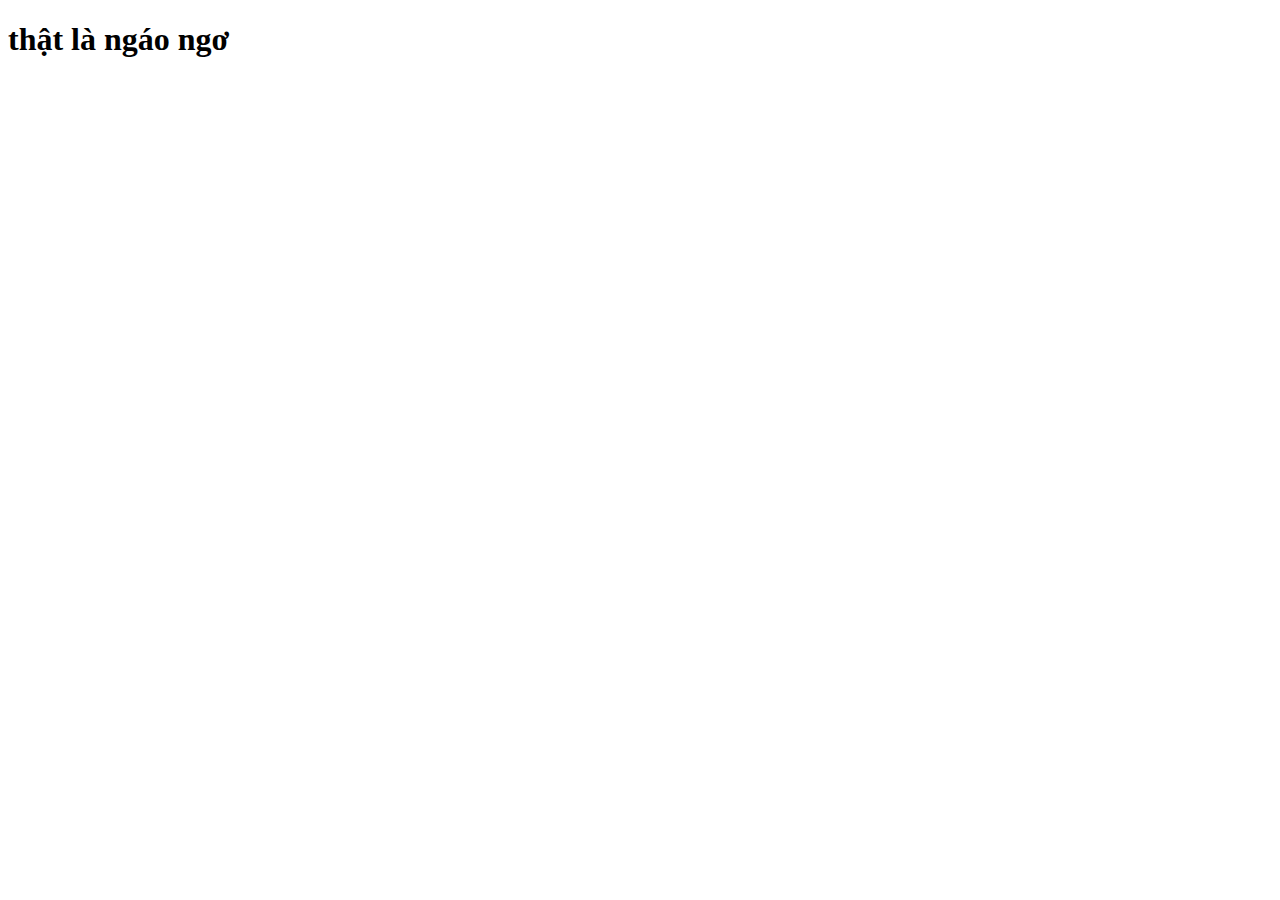
==== index.html @ e61c2005 "first commit" ====
<!DOCTYPE html>
<html lang="en">
<head>
    <meta charset="UTF-8">
    <meta name="viewport" content="width=device-width, initial-scale=1.0">
    <!-- <link rel="stylesheet" href="style.css"> -->
    <title>Document</title>
</head>
<body>
    <h1>thật là ngáo ngơ</h1>
</body>
</html>
---- style.css ----
h1 {
  color: greenyellow;
  font-style: italic;
}
body {
  background-image: url([data-uri]);
}
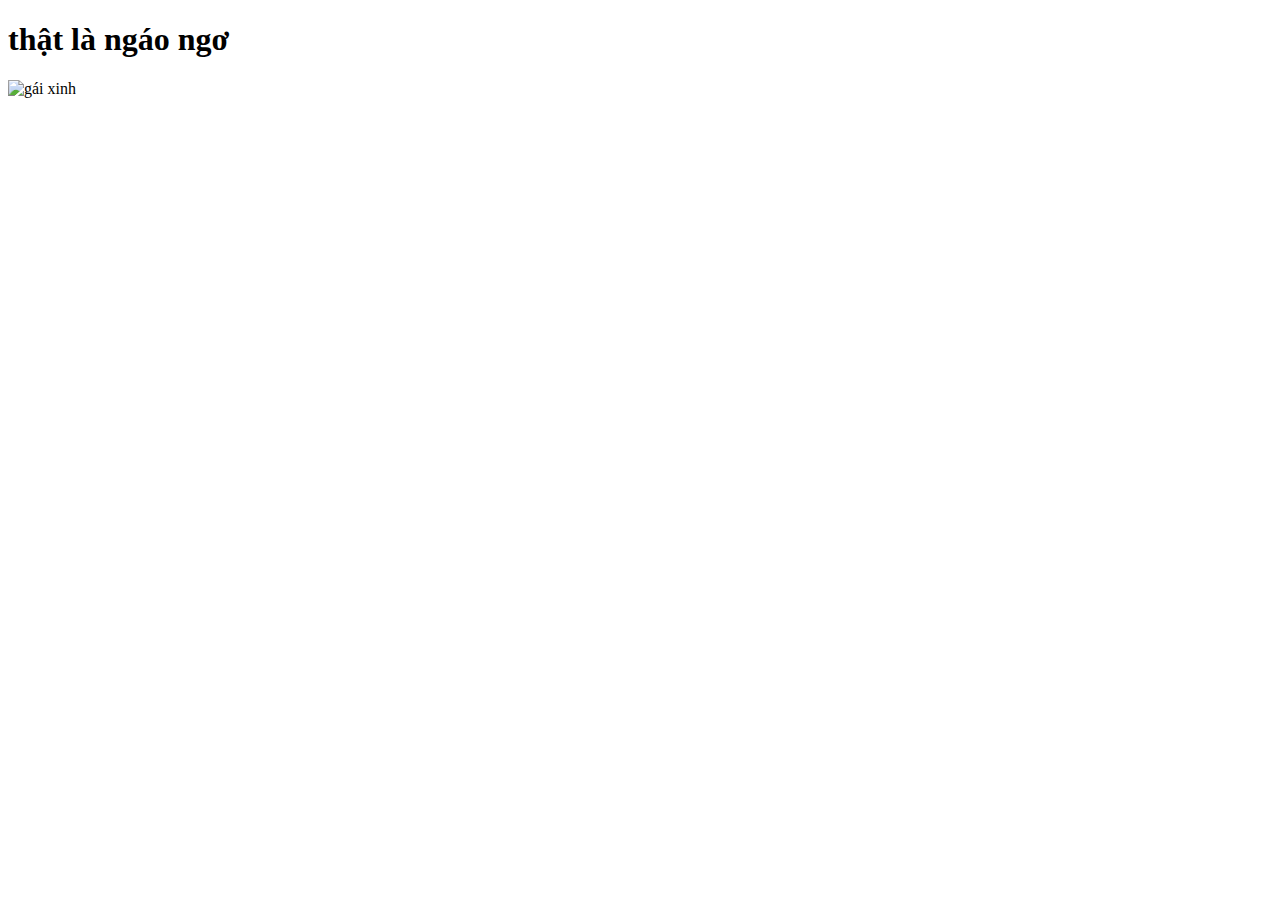
==== commit cb7e3b34: "sua lan 22" ====
--- a/index.html
+++ b/index.html
@@ -8,5 +8,6 @@
 </head>
 <body>
     <h1>thật là ngáo ngơ</h1>
+    <img src="https://media.istockphoto.com/id/1320603419/photo/two-woman-on-background.webp?a=1&b=1&s=612x612&w=0&k=20&c=89UVWJMhaINRjuTuv9M9ZdaLNifrhBBVSgQr3GhroBI=" alt="gái xinh">
 </body>
 </html>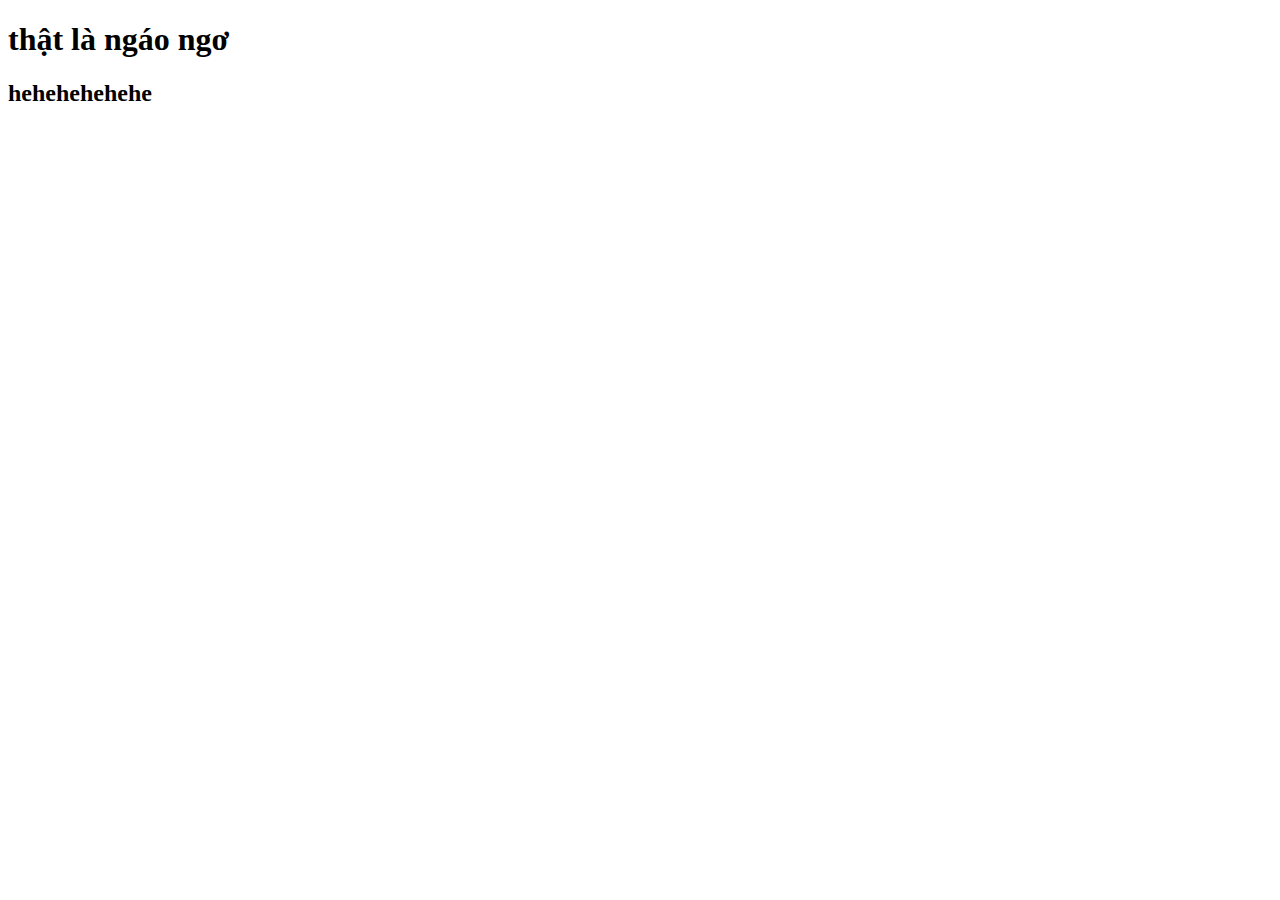
==== commit 81c2a165: "sua lan 22" ====
--- a/index.html
+++ b/index.html
@@ -1,13 +1,13 @@
 <!DOCTYPE html>
-<html lang="en">
-<head>
-    <meta charset="UTF-8">
-    <meta name="viewport" content="width=device-width, initial-scale=1.0">
+<html lang="en,vi">
+  <head>
+    <meta charset="UTF-8" />
+    <meta name="viewport" content="width=device-width, initial-scale=1.0" />
     <!-- <link rel="stylesheet" href="style.css"> -->
     <title>Document</title>
-</head>
-<body>
+  </head>
+  <body>
     <h1>thật là ngáo ngơ</h1>
-    <img src="https://media.istockphoto.com/id/1320603419/photo/two-woman-on-background.webp?a=1&b=1&s=612x612&w=0&k=20&c=89UVWJMhaINRjuTuv9M9ZdaLNifrhBBVSgQr3GhroBI=" alt="gái xinh">
-</body>
-</html>+    <h2>hehehehehehe</h2>
+  </body>
+</html>
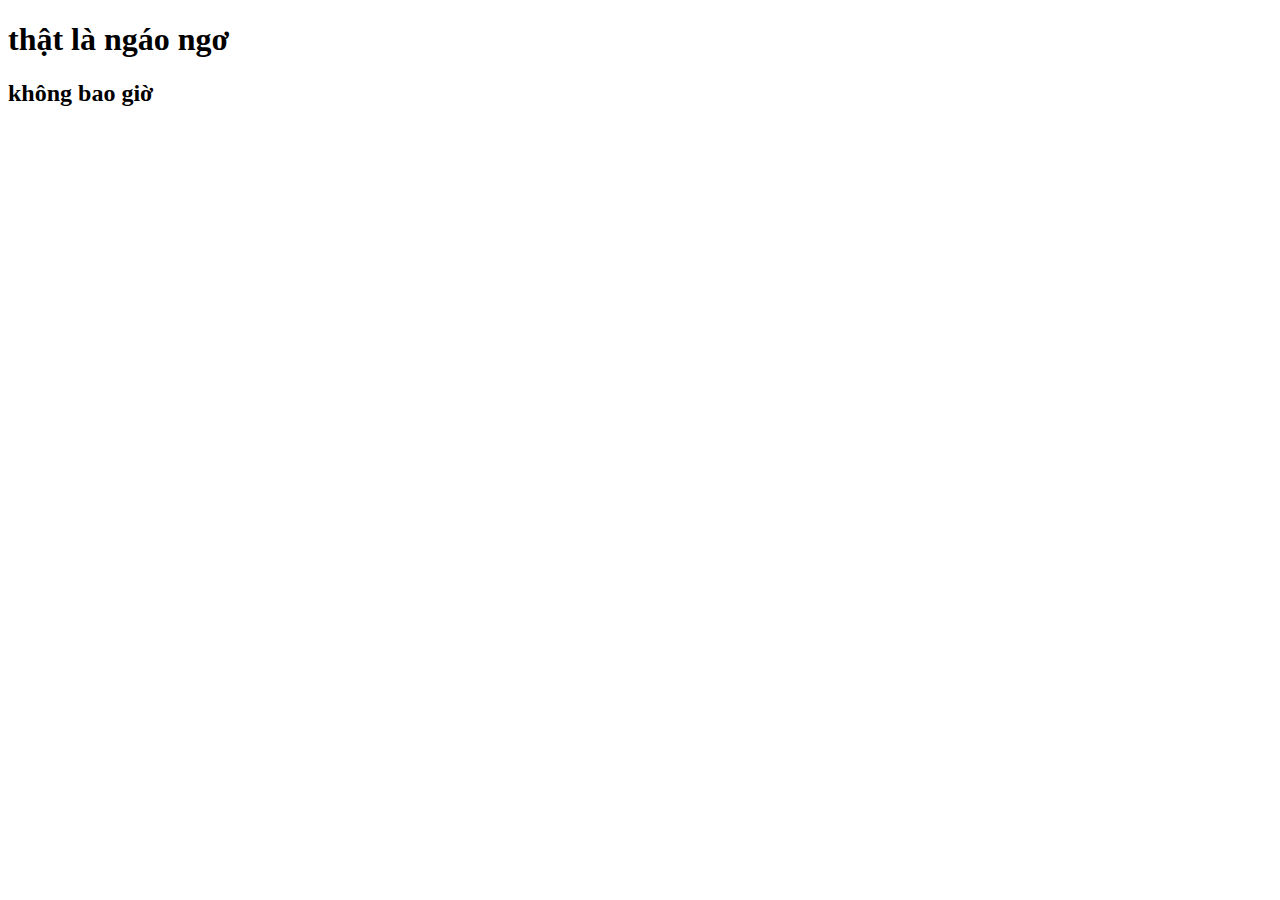
==== commit bf421992: "33" ====
--- a/index.html
+++ b/index.html
@@ -8,6 +8,6 @@
   </head>
   <body>
     <h1>thật là ngáo ngơ</h1>
-    <h2>hehehehehehe</h2>
+    <h2>không bao giờ</h2>
   </body>
 </html>
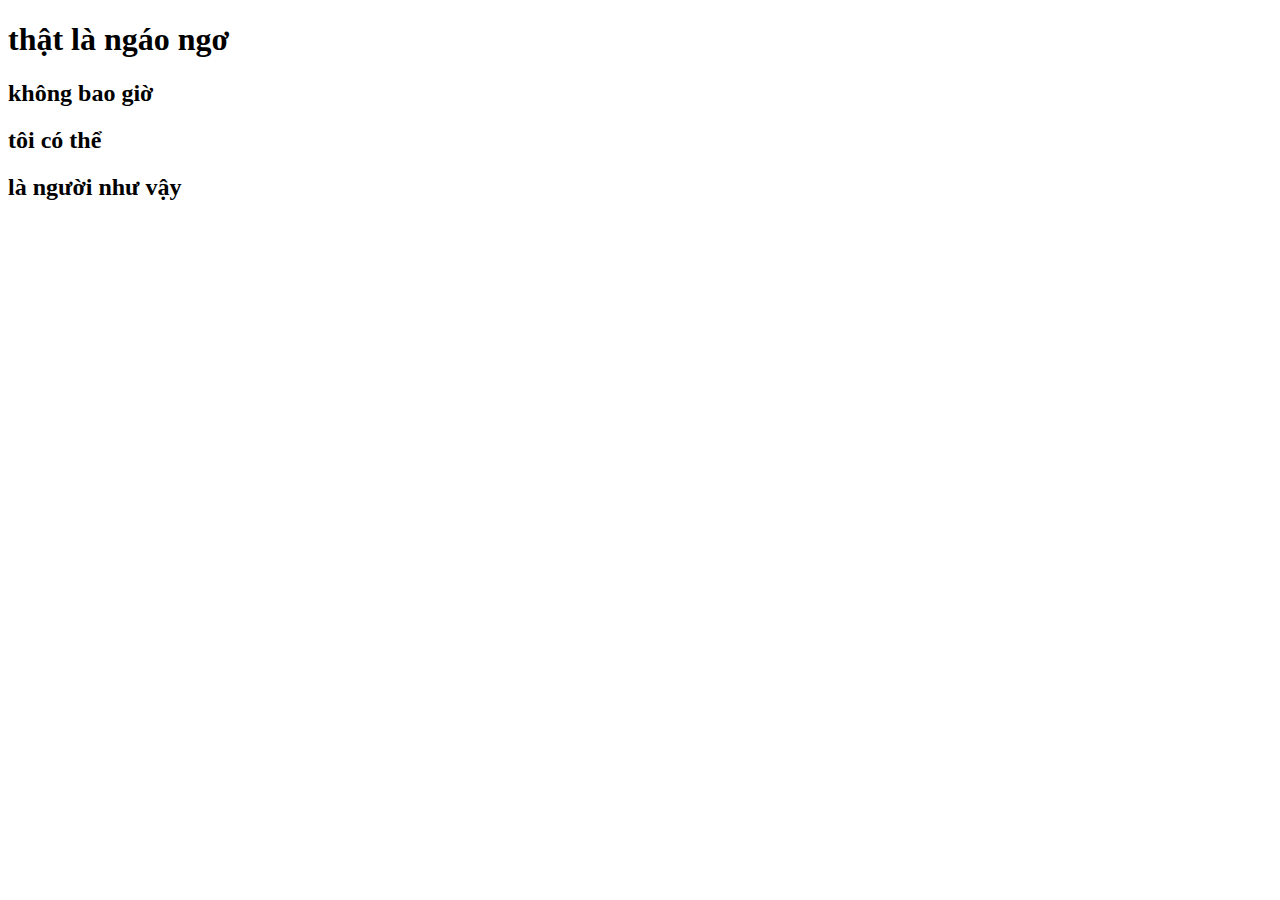
==== commit d5447377: "lần 33" ====
--- a/index.html
+++ b/index.html
@@ -9,5 +9,7 @@
   <body>
     <h1>thật là ngáo ngơ</h1>
     <h2>không bao giờ</h2>
+    <h2 class="thu-thoi">tôi có thể</h2>
+    <h2>là người như vậy</h2>
   </body>
 </html>
--- a/style.css
+++ b/style.css
@@ -1,7 +1,3 @@
-h1 {
-  color: greenyellow;
-  font-style: italic;
+.thu-thoi{
+  color: blueviolet;
 }
-body {
-  background-image: url([data-uri]);
-}
